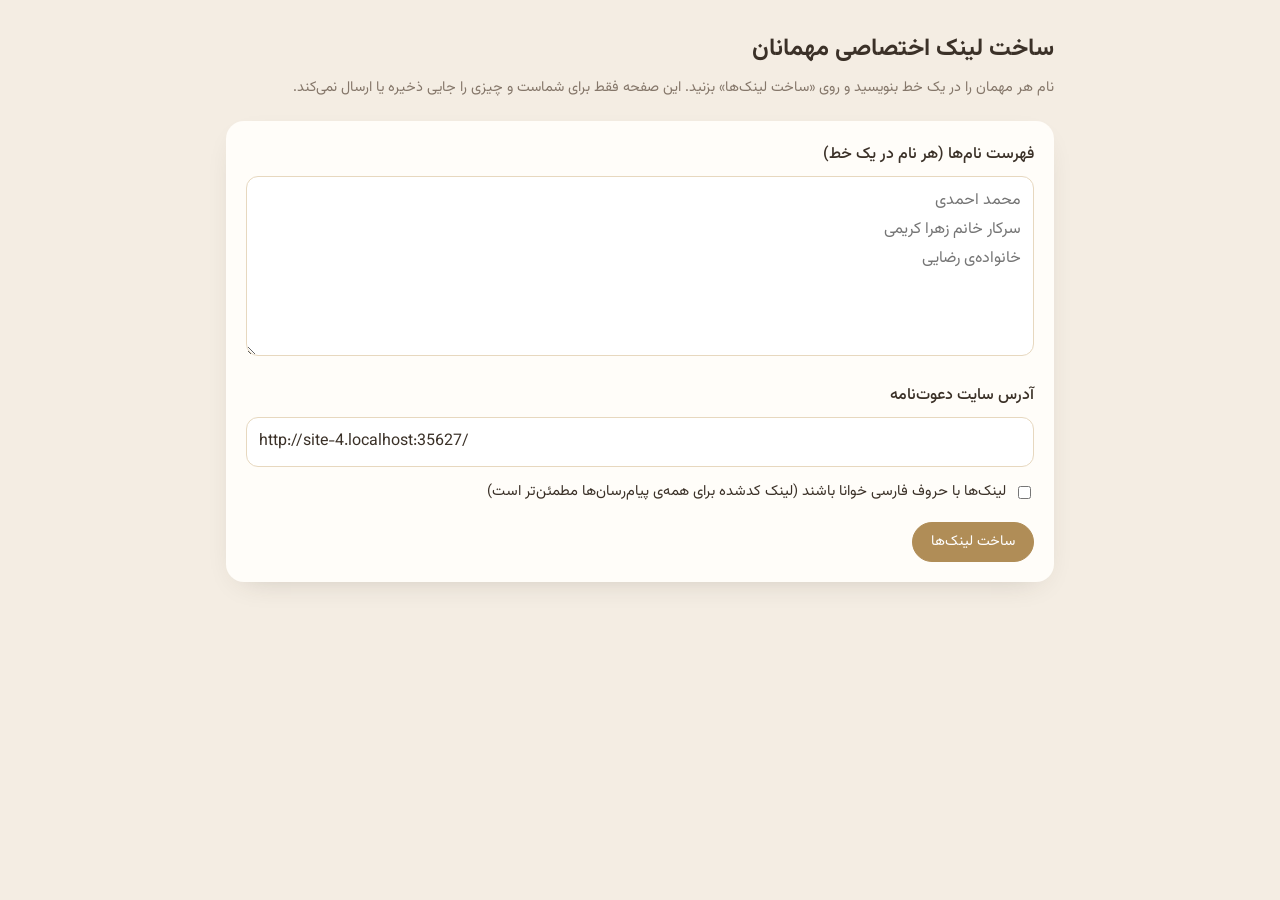
==== links.html @ d1551e59 "Add Persian RTL invitation website with guest link generator Static GitHub Pages site: index.html re" ====
<!doctype html>
<html lang="fa" dir="rtl">
<head>
  <meta charset="utf-8">
  <meta name="viewport" content="width=device-width, initial-scale=1">
  <meta name="robots" content="noindex, nofollow">
  <title>ساخت لینک مهمانان</title>
  <style>
    @font-face { font-family: "Vazirmatn"; src: url("fonts/Vazirmatn-Variable.woff2") format("woff2"); font-weight: 100 900; font-display: swap; }
    :root { --bg:#f4ede3; --paper:#fffdf9; --ink:#3b3128; --muted:#85776a; --gold:#b08d57; --line:#e7d8bf; }
    * { box-sizing: border-box; }
    [hidden] { display: none !important; }
    body { margin: 0; font-family: "Vazirmatn", Tahoma, sans-serif; background: var(--bg); color: var(--ink); line-height: 1.8; }
    .wrap { max-width: 860px; margin: 0 auto; padding: 28px 16px 60px; }
    h1 { font-size: 1.5rem; margin: 0 0 4px; }
    .hint { color: var(--muted); font-size: .9rem; margin: 0 0 20px; }
    .panel { background: var(--paper); border-radius: 18px; padding: 20px; box-shadow: 0 10px 30px -18px rgba(59,49,40,.3); margin-bottom: 18px; }
    label { display: block; font-weight: 500; margin-bottom: 6px; }
    textarea, input[type=url] { width: 100%; font: inherit; color: inherit; border: 1px solid var(--line); border-radius: 12px; padding: 10px 12px; background: #fff; }
    textarea { min-height: 180px; resize: vertical; }
    input[type=url] { direction: ltr; text-align: left; }
    textarea:focus, input:focus { outline: 2px solid var(--gold); outline-offset: 1px; }
    .field + .field { margin-top: 14px; }
    .check { display: flex; gap: 8px; align-items: center; font-weight: 400; margin-top: 12px; font-size: .92rem; }
    .row { display: flex; flex-wrap: wrap; gap: 10px; margin-top: 16px; }
    button, .btn { font: inherit; font-size: .9rem; border: 1px solid var(--gold); background: var(--gold); color: #fff; border-radius: 999px; padding: 6px 18px; min-height: 40px; cursor: pointer; text-decoration: none; display: inline-flex; align-items: center; }
    button.ghost, .btn.ghost { background: transparent; color: var(--gold); }
    button.small, .btn.small { min-height: 32px; padding: 2px 12px; font-size: .8rem; }
    .list { list-style: none; margin: 0; padding: 0; }
    .item { padding: 12px 0; border-top: 1px solid var(--line); }
    .item:first-child { border-top: 0; }
    .item__name { font-weight: 700; }
    .item__link { direction: ltr; text-align: left; font-size: .8rem; color: var(--muted); word-break: break-all; font-family: ui-monospace, Menlo, Consolas, monospace; margin: 2px 0 8px; }
    .item .row { margin-top: 0; gap: 6px; }
    .toast { position: fixed; bottom: 20px; left: 50%; transform: translateX(-50%); background: var(--ink); color: #fff; padding: 8px 18px; border-radius: 999px; font-size: .9rem; opacity: 0; transition: opacity .2s; pointer-events: none; }
    .toast.show { opacity: 1; }
    .count { color: var(--muted); font-size: .9rem; }
  </style>
</head>
<body>
  <div class="wrap">
    <h1>ساخت لینک اختصاصی مهمانان</h1>
    <p class="hint">نام هر مهمان را در یک خط بنویسید و روی «ساخت لینک‌ها» بزنید. این صفحه فقط برای شماست و چیزی را جایی ذخیره یا ارسال نمی‌کند.</p>

    <section class="panel">
      <div class="field">
        <label for="names">فهرست نام‌ها (هر نام در یک خط)</label>
        <textarea id="names" placeholder="محمد احمدی&#10;سرکار خانم زهرا کریمی&#10;خانواده‌ی رضایی"></textarea>
      </div>
      <div class="field">
        <label for="base">آدرس سایت دعوت‌نامه</label>
        <input id="base" type="url" placeholder="https://username.github.io/invitation/">
      </div>
      <label class="check"><input type="checkbox" id="readable"> لینک‌ها با حروف فارسی خوانا باشند (لینک کدشده برای همه‌ی پیام‌رسان‌ها مطمئن‌تر است)</label>
      <div class="row">
        <button id="generate" type="button">ساخت لینک‌ها</button>
        <button id="copyAll" class="ghost" type="button" hidden>کپی همه‌ی لینک‌ها</button>
        <button id="csv" class="ghost" type="button" hidden>دانلود فایل اکسل (CSV)</button>
      </div>
    </section>

    <section class="panel" id="resultPanel" hidden>
      <p class="count" id="count"></p>
      <ul class="list" id="list"></ul>
    </section>
  </div>
  <div class="toast" id="toast" role="status" aria-live="polite"></div>

  <script src="config.js"></script>
  <script src="links.js"></script>
</body>
</html>
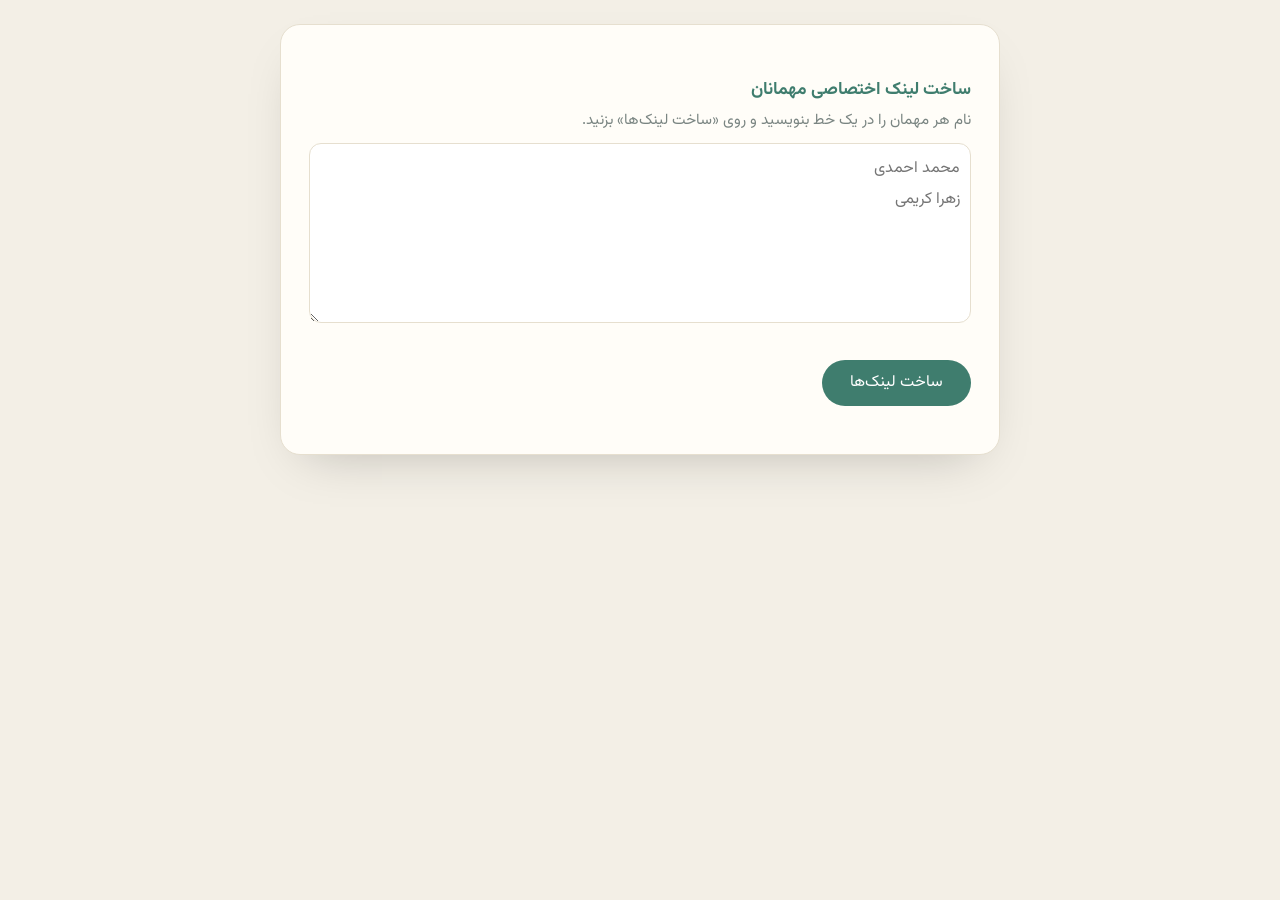
==== commit 0fdf3b01: "Simplify invitation and switch to Persian Teachers' Day party Remove countdown, calendar, contact an" ====
--- a/links.html
+++ b/links.html
@@ -3,70 +3,54 @@
 <head>
   <meta charset="utf-8">
   <meta name="viewport" content="width=device-width, initial-scale=1">
-  <meta name="robots" content="noindex, nofollow">
+  <meta name="robots" content="noindex">
   <title>ساخت لینک مهمانان</title>
+  <link rel="stylesheet" href="style.css">
   <style>
-    @font-face { font-family: "Vazirmatn"; src: url("fonts/Vazirmatn-Variable.woff2") format("woff2"); font-weight: 100 900; font-display: swap; }
-    :root { --bg:#f4ede3; --paper:#fffdf9; --ink:#3b3128; --muted:#85776a; --gold:#b08d57; --line:#e7d8bf; }
-    * { box-sizing: border-box; }
-    [hidden] { display: none !important; }
-    body { margin: 0; font-family: "Vazirmatn", Tahoma, sans-serif; background: var(--bg); color: var(--ink); line-height: 1.8; }
-    .wrap { max-width: 860px; margin: 0 auto; padding: 28px 16px 60px; }
-    h1 { font-size: 1.5rem; margin: 0 0 4px; }
-    .hint { color: var(--muted); font-size: .9rem; margin: 0 0 20px; }
-    .panel { background: var(--paper); border-radius: 18px; padding: 20px; box-shadow: 0 10px 30px -18px rgba(59,49,40,.3); margin-bottom: 18px; }
-    label { display: block; font-weight: 500; margin-bottom: 6px; }
-    textarea, input[type=url] { width: 100%; font: inherit; color: inherit; border: 1px solid var(--line); border-radius: 12px; padding: 10px 12px; background: #fff; }
-    textarea { min-height: 180px; resize: vertical; }
-    input[type=url] { direction: ltr; text-align: left; }
-    textarea:focus, input:focus { outline: 2px solid var(--gold); outline-offset: 1px; }
-    .field + .field { margin-top: 14px; }
-    .check { display: flex; gap: 8px; align-items: center; font-weight: 400; margin-top: 12px; font-size: .92rem; }
-    .row { display: flex; flex-wrap: wrap; gap: 10px; margin-top: 16px; }
-    button, .btn { font: inherit; font-size: .9rem; border: 1px solid var(--gold); background: var(--gold); color: #fff; border-radius: 999px; padding: 6px 18px; min-height: 40px; cursor: pointer; text-decoration: none; display: inline-flex; align-items: center; }
-    button.ghost, .btn.ghost { background: transparent; color: var(--gold); }
-    button.small, .btn.small { min-height: 32px; padding: 2px 12px; font-size: .8rem; }
-    .list { list-style: none; margin: 0; padding: 0; }
-    .item { padding: 12px 0; border-top: 1px solid var(--line); }
-    .item:first-child { border-top: 0; }
-    .item__name { font-weight: 700; }
-    .item__link { direction: ltr; text-align: left; font-size: .8rem; color: var(--muted); word-break: break-all; font-family: ui-monospace, Menlo, Consolas, monospace; margin: 2px 0 8px; }
-    .item .row { margin-top: 0; gap: 6px; }
-    .toast { position: fixed; bottom: 20px; left: 50%; transform: translateX(-50%); background: var(--ink); color: #fff; padding: 8px 18px; border-radius: 999px; font-size: .9rem; opacity: 0; transition: opacity .2s; pointer-events: none; }
-    .toast.show { opacity: 1; }
-    .count { color: var(--muted); font-size: .9rem; }
+    body { display: block; }
+    .card { max-width: 720px; margin: 0 auto; text-align: right; opacity: 1; transform: none; }
+    textarea { width: 100%; min-height: 180px; margin-top: 8px; padding: 10px; font: inherit; border: 1px solid #e6dfcf; border-radius: 12px; }
+    button { font: inherit; border: 0; cursor: pointer; }
+    #out { margin-top: 20px; width: 100%; min-height: 200px; direction: ltr; text-align: left; font-size: .8rem; }
   </style>
 </head>
 <body>
-  <div class="wrap">
-    <h1>ساخت لینک اختصاصی مهمانان</h1>
-    <p class="hint">نام هر مهمان را در یک خط بنویسید و روی «ساخت لینک‌ها» بزنید. این صفحه فقط برای شماست و چیزی را جایی ذخیره یا ارسال نمی‌کند.</p>
+  <main class="card">
+    <h1 class="title">ساخت لینک اختصاصی مهمانان</h1>
+    <p class="greeting">نام هر مهمان را در یک خط بنویسید و روی «ساخت لینک‌ها» بزنید.</p>
 
-    <section class="panel">
-      <div class="field">
-        <label for="names">فهرست نام‌ها (هر نام در یک خط)</label>
-        <textarea id="names" placeholder="محمد احمدی&#10;سرکار خانم زهرا کریمی&#10;خانواده‌ی رضایی"></textarea>
-      </div>
-      <div class="field">
-        <label for="base">آدرس سایت دعوت‌نامه</label>
-        <input id="base" type="url" placeholder="https://username.github.io/invitation/">
-      </div>
-      <label class="check"><input type="checkbox" id="readable"> لینک‌ها با حروف فارسی خوانا باشند (لینک کدشده برای همه‌ی پیام‌رسان‌ها مطمئن‌تر است)</label>
-      <div class="row">
-        <button id="generate" type="button">ساخت لینک‌ها</button>
-        <button id="copyAll" class="ghost" type="button" hidden>کپی همه‌ی لینک‌ها</button>
-        <button id="csv" class="ghost" type="button" hidden>دانلود فایل اکسل (CSV)</button>
-      </div>
-    </section>
+    <textarea id="names" placeholder="محمد احمدی&#10;زهرا کریمی"></textarea>
+    <button class="btn" id="make">ساخت لینک‌ها</button>
+    <button class="btn" id="copy" hidden>کپی همه</button>
 
-    <section class="panel" id="resultPanel" hidden>
-      <p class="count" id="count"></p>
-      <ul class="list" id="list"></ul>
-    </section>
-  </div>
-  <div class="toast" id="toast" role="status" aria-live="polite"></div>
+    <textarea id="out" readonly hidden></textarea>
+  </main>
 
-  <script src="config.js"></script>
-  <script src="links.js"></script>
+  <script>
+    // آدرس سایت به‌طور خودکار تشخیص داده می‌شود
+    var site = location.href.replace(/links\.html.*$/, "");
+
+    document.getElementById("make").onclick = function () {
+      var lines = document.getElementById("names").value.split("\n");
+      var result = [];
+      lines.forEach(function (name) {
+        name = name.replace(/\s+/g, " ").trim();
+        if (!name) return;
+        var link = site + "?name=" + encodeURIComponent(name.replace(/ /g, "-"));
+        result.push(name + "\n" + link);
+      });
+      var out = document.getElementById("out");
+      out.value = result.join("\n\n");
+      out.hidden = result.length === 0;
+      document.getElementById("copy").hidden = result.length === 0;
+    };
+
+    document.getElementById("copy").onclick = function () {
+      var out = document.getElementById("out");
+      out.select();
+      document.execCommand("copy");
+      this.textContent = "کپی شد ✓";
+    };
+  </script>
 </body>
 </html>
--- a/style.css
+++ b/style.css
@@ -0,0 +1,96 @@
+/* برای تغییر رنگ‌ها، مقادیر زیر را عوض کنید */
+:root {
+  --bg: #f3efe6;      /* پس‌زمینه */
+  --paper: #fffdf8;   /* رنگ کارت */
+  --ink: #2f3a3a;     /* رنگ متن */
+  --muted: #7a8582;   /* متن کم‌رنگ */
+  --accent: #3f7d6e;  /* رنگ اصلی (سبز) */
+}
+
+/* فونت فارسی وزیرمتن (داخل پوشه‌ی fonts) */
+@font-face {
+  font-family: "Vazirmatn";
+  src: url("fonts/Vazirmatn-Variable.woff2") format("woff2");
+  font-weight: 100 900;
+  font-display: swap;
+}
+
+* { box-sizing: border-box; }
+[hidden] { display: none !important; }
+
+body {
+  margin: 0;
+  min-height: 100vh;
+  display: grid;
+  place-items: center;
+  padding: 24px 16px;
+  font-family: "Vazirmatn", Tahoma, sans-serif;
+  background: var(--bg);
+  color: var(--ink);
+  line-height: 1.9;
+}
+
+.card {
+  width: 100%;
+  max-width: 520px;
+  padding: 48px 28px;
+  background: var(--paper);
+  border: 1px solid #e6dfcf;
+  border-radius: 20px;
+  box-shadow: 0 20px 50px -25px rgba(0, 0, 0, .25);
+  text-align: center;
+}
+
+p { margin: 0; }
+
+.title { margin: 0; color: var(--accent); font-weight: 700; font-size: 1.1rem; }
+.line { width: 60px; height: 2px; margin: 16px auto 24px; background: var(--accent); opacity: .5; }
+
+.greeting { color: var(--muted); font-size: .95rem; }
+.name {
+  margin: 4px 0 0;
+  font-size: clamp(1.9rem, 8vw, 2.6rem);
+  font-weight: 800;
+  line-height: 1.5;
+  overflow-wrap: anywhere;
+}
+
+.message { margin-top: 24px; font-size: 1.05rem; }
+
+.details {
+  list-style: none;
+  margin: 28px 0 0;
+  padding: 0;
+  border-top: 1px solid #e6dfcf;
+  text-align: right;
+}
+.details li {
+  display: flex;
+  gap: 16px;
+  padding: 12px 4px;
+  border-bottom: 1px solid #e6dfcf;
+}
+.details li > span { color: var(--accent); min-width: 48px; }
+.details b { font-weight: 500; }
+.details small { display: block; color: var(--muted); font-weight: 400; }
+
+.btn {
+  display: inline-block;
+  margin-top: 24px;
+  padding: 8px 28px;
+  border-radius: 999px;
+  background: var(--accent);
+  color: #fff;
+  text-decoration: none;
+}
+
+.closing { margin-top: 28px; color: var(--muted); }
+.signature { margin-top: 6px; color: var(--accent); font-weight: 700; }
+
+/* انیمیشن ملایم ورود */
+.card { opacity: 0; transform: translateY(16px); transition: opacity .8s ease, transform .8s ease; }
+.ready .card { opacity: 1; transform: none; }
+
+@media (prefers-reduced-motion: reduce) {
+  .card { transition: none; }
+}
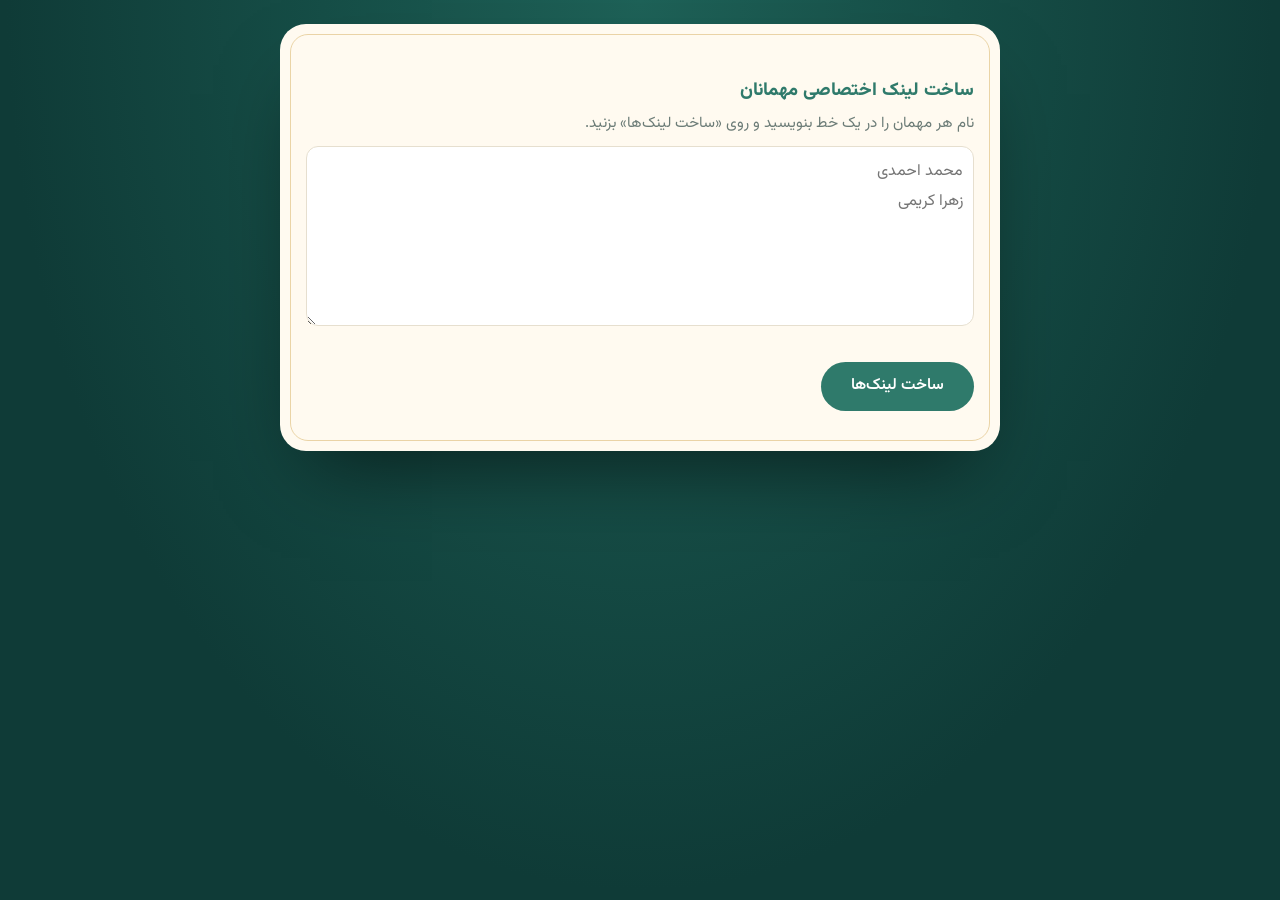
==== commit 82635e35: "Redesign invitation with envelope intro and animations Tap-to-open envelope, confetti burst, floatin" ====
--- a/links.html
+++ b/links.html
@@ -7,7 +7,9 @@
   <title>ساخت لینک مهمانان</title>
   <link rel="stylesheet" href="style.css">
   <style>
-    body { display: block; }
+    body { padding: 24px 16px; }
+    .card::after { display: none; }
+    .btn { border: 0; margin-left: 6px; }
     .card { max-width: 720px; margin: 0 auto; text-align: right; opacity: 1; transform: none; }
     textarea { width: 100%; min-height: 180px; margin-top: 8px; padding: 10px; font: inherit; border: 1px solid #e6dfcf; border-radius: 12px; }
     button { font: inherit; border: 0; cursor: pointer; }
--- a/style.css
+++ b/style.css
@@ -1,10 +1,13 @@
 /* برای تغییر رنگ‌ها، مقادیر زیر را عوض کنید */
 :root {
-  --bg: #f3efe6;      /* پس‌زمینه */
-  --paper: #fffdf8;   /* رنگ کارت */
-  --ink: #2f3a3a;     /* رنگ متن */
-  --muted: #7a8582;   /* متن کم‌رنگ */
-  --accent: #3f7d6e;  /* رنگ اصلی (سبز) */
+  --bg1:   #0f3b37;   /* پس‌زمینه‌ی تیره */
+  --bg2:   #1d6157;   /* پس‌زمینه‌ی روشن‌تر */
+  --gold:  #d9b46a;   /* طلایی */
+  --gold2: #f6e3b4;   /* طلایی روشن */
+  --paper: #fffaf0;   /* رنگ کارت */
+  --ink:   #1f3d39;   /* رنگ متن */
+  --muted: #6c7c77;   /* متن کم‌رنگ */
+  --accent:#2f7a6b;   /* سبز */
 }
 
 /* فونت فارسی وزیرمتن (داخل پوشه‌ی fonts) */
@@ -17,80 +20,365 @@
 
 * { box-sizing: border-box; }
 [hidden] { display: none !important; }
+p { margin: 0; }
 
 body {
   margin: 0;
   min-height: 100vh;
+  min-height: 100dvh;
+  overflow-x: hidden;
+  font-family: "Vazirmatn", Tahoma, sans-serif;
+  color: var(--ink);
+  line-height: 1.9;
+  background: radial-gradient(ellipse at 50% 0%, var(--bg2), var(--bg1) 70%) fixed, var(--bg1);
+}
+
+/* ---------- پس‌زمینه‌ی متحرک ---------- */
+.glow {
+  position: fixed;
+  width: 60vmax; height: 60vmax;
+  border-radius: 50%;
+  filter: blur(80px);
+  opacity: .35;
+  pointer-events: none;
+  animation: drift 18s ease-in-out infinite alternate;
+}
+.glow--1 { background: #2f8a78; top: -25vmax; right: -20vmax; }
+.glow--2 { background: #8a6d2f; bottom: -30vmax; left: -25vmax; animation-duration: 24s; opacity: .25; }
+@keyframes drift { to { transform: translate(8vmax, 6vmax) scale(1.15); } }
+
+.particles span {
+  position: fixed;
+  bottom: -20px;
+  width: var(--s); height: var(--s);
+  background: var(--gold2);
+  pointer-events: none;
+  animation: rise linear infinite;
+}
+.particles .dot  { border-radius: 50%; box-shadow: 0 0 10px var(--gold); opacity: .7; }
+.particles .star { clip-path: polygon(50% 0, 61% 39%, 100% 50%, 61% 61%, 50% 100%, 39% 61%, 0 50%, 39% 39%); width: calc(var(--s) * 2); height: calc(var(--s) * 2); }
+@keyframes rise {
+  0%   { transform: translate(0, 0) rotate(0); opacity: 0; }
+  10%  { opacity: .9; }
+  50%  { transform: translate(30px, -55vh) rotate(180deg); }
+  90%  { opacity: .6; }
+  100% { transform: translate(-20px, -112vh) rotate(360deg); opacity: 0; }
+}
+
+/* ---------- صفحه‌ی پاکت نامه ---------- */
+.intro {
+  position: fixed;
+  inset: 0;
+  z-index: 5;
+  display: grid;
+  place-content: center;
+  justify-items: center;
+  gap: 22px;
+  padding: 16px;
+  text-align: center;
+  transition: opacity .7s ease, visibility .7s;
+}
+.open .intro { opacity: 0; visibility: hidden; pointer-events: none; }
+
+.intro__title {
+  color: var(--gold2);
+  font-size: clamp(1.5rem, 6vw, 2rem);
+  font-weight: 800;
+  text-shadow: 0 0 24px rgba(217, 180, 106, .5);
+  animation: fadeDown 1s ease both;
+}
+.intro__to { color: #fff; font-size: 1.15rem; opacity: .9; animation: fadeUp 1s .5s ease both; }
+
+.open-btn {
+  font: inherit;
+  font-weight: 700;
+  color: var(--bg1);
+  background: linear-gradient(135deg, var(--gold2), var(--gold));
+  border: 0;
+  border-radius: 999px;
+  padding: 12px 32px;
+  cursor: pointer;
+  animation: fadeUp 1s .7s ease both, pulse 2.2s 1.7s ease-in-out infinite;
+  transition: opacity .3s;
+}
+.opening .open-btn, .opening .intro__to { animation: none; opacity: 0; transition: opacity .3s; }
+@keyframes pulse {
+  0%, 100% { box-shadow: 0 0 0 0 rgba(246, 227, 180, .55); }
+  50%      { box-shadow: 0 0 0 14px rgba(246, 227, 180, 0); }
+}
+
+/* پاکت */
+.envelope {
+  position: relative;
+  width: min(320px, 80vw);
+  aspect-ratio: 1.5;
+  padding: 0;
+  border: 0;
+  background: none;
+  cursor: pointer;
+  perspective: 900px;
+  filter: drop-shadow(0 25px 30px rgba(0, 0, 0, .35));
+  animation: pop 1s .2s cubic-bezier(.2, 1.4, .4, 1) both, float 3.5s 1.2s ease-in-out infinite;
+}
+.envelope > span { position: absolute; display: block; }
+.env-back   { inset: 0; background: #cdb486; border-radius: 12px; }
+.env-letter {
+  left: 7%; right: 7%; top: 8%; bottom: 8%;
+  z-index: 2;
+  background: var(--paper);
+  border-radius: 8px;
+  padding: 14% 12%;
+  transition: transform .8s .45s cubic-bezier(.2, .8, .2, 1);
+}
+.env-letter span { display: block; height: 5px; margin-bottom: 10px; border-radius: 3px; background: #ead9b3; }
+.env-letter span:nth-child(2) { width: 75%; }
+.env-letter span:nth-child(3) { width: 50%; }
+.env-front {
+  inset: 0;
+  z-index: 3;
+  border-radius: 12px;
+  background: linear-gradient(160deg, #f3e4c3, #dfc794);
+  clip-path: polygon(0 0, 50% 54%, 100% 0, 100% 100%, 0 100%);
+}
+.env-flap {
+  left: 0; right: 0; top: 0;
+  height: 62%;
+  z-index: 4;
+  background: linear-gradient(180deg, #ecd8aa, #d8bd86);
+  clip-path: polygon(0 0, 100% 0, 50% 100%);
+  border-radius: 12px 12px 0 0;
+  transform-origin: top;
+  transition: transform .6s ease, z-index 0s .3s;
+}
+.env-seal {
+  z-index: 5;
+  top: 62%; left: 50%;
+  width: 56px; height: 56px;
+  margin: -28px 0 0 -28px;
+  display: grid !important;
+  place-items: center;
+  border-radius: 50%;
+  background: radial-gradient(circle at 35% 30%, #d4645a, #9e2f27);
+  box-shadow: 0 4px 10px rgba(0, 0, 0, .3), inset 0 0 0 4px rgba(255, 255, 255, .12);
+  transition: transform .4s ease, opacity .4s ease;
+}
+.env-seal svg { width: 26px; fill: var(--gold2); animation: spin 8s linear infinite; }
+
+.opening .envelope   { animation: none; }
+.opening .env-seal   { transform: scale(0) rotate(90deg); opacity: 0; }
+.opening .env-flap   { transform: rotateX(180deg); z-index: 1; }
+.opening .env-letter { transform: translateY(-62%); }
+
+/* ---------- کارت دعوت ---------- */
+.stage {
+  min-height: 100vh;
+  min-height: 100dvh;
   display: grid;
   place-items: center;
-  padding: 24px 16px;
-  font-family: "Vazirmatn", Tahoma, sans-serif;
-  background: var(--bg);
-  color: var(--ink);
-  line-height: 1.9;
+  padding: 40px 16px;
+}
+.invite .stage { visibility: hidden; }
+.invite.open .stage { visibility: visible; }
+
+.tilt {
+  width: 100%;
+  max-width: 540px;
+  transform: perspective(1100px) rotateX(var(--rx, 0deg)) rotateY(var(--ry, 0deg));
+  transition: transform .4s ease-out;
 }
 
 .card {
+  position: relative;
   width: 100%;
-  max-width: 520px;
-  padding: 48px 28px;
+  max-width: 540px;
+  padding: 44px 26px 40px;
   background: var(--paper);
-  border: 1px solid #e6dfcf;
-  border-radius: 20px;
-  box-shadow: 0 20px 50px -25px rgba(0, 0, 0, .25);
+  border-radius: 26px;
   text-align: center;
-}
-
-p { margin: 0; }
-
-.title { margin: 0; color: var(--accent); font-weight: 700; font-size: 1.1rem; }
-.line { width: 60px; height: 2px; margin: 16px auto 24px; background: var(--accent); opacity: .5; }
+  box-shadow: 0 40px 80px -30px rgba(0, 0, 0, .6);
+  overflow: hidden;
+}
+.card::before {
+  content: "";
+  position: absolute;
+  inset: 10px;
+  border: 1px solid rgba(217, 180, 106, .55);
+  border-radius: 18px;
+  pointer-events: none;
+}
+/* نوار نور که از روی کارت عبور می‌کند */
+.card::after {
+  content: "";
+  position: absolute;
+  top: 0; bottom: 0; left: -60%;
+  width: 40%;
+  background: linear-gradient(100deg, transparent, rgba(255, 255, 255, .55), transparent);
+  transform: skewX(-15deg);
+  pointer-events: none;
+}
+.open .card::after { animation: sweep 1.4s 1.2s ease both; }
+
+.invite .card { opacity: 0; transform: translateY(70px) scale(.9); }
+.open .card   { animation: cardIn 1s cubic-bezier(.2, .8, .2, 1) forwards; }
+
+/* ظاهر شدن پشت‌سرهم بخش‌ها */
+.invite .card .a { opacity: 0; }
+.open .card .a   { animation: fadeUp .8s calc(var(--d, 0s) + .35s) ease both; }
+
+.emblem {
+  width: 76px;
+  fill: none;
+  stroke: var(--gold);
+  stroke-width: 1.8;
+  stroke-linecap: round;
+  stroke-linejoin: round;
+}
+.draw { stroke-dasharray: 220; stroke-dashoffset: 220; }
+.open .draw { animation: draw 2.2s .6s ease forwards; }
+.emblem:hover { animation: bob 1s ease-in-out; }
+
+.title { margin: 6px 0 0; color: var(--accent); font-size: 1.15rem; font-weight: 800; }
+
+.divider { display: flex; align-items: center; justify-content: center; gap: 10px; margin: 12px 0 22px; }
+.divider span { width: 56px; height: 1px; background: var(--gold); transform: scaleX(0); }
+.divider i { width: 8px; height: 8px; background: var(--gold); transform: rotate(45deg); }
+.open .divider span { animation: grow .9s .8s ease forwards; }
+.open .divider i    { animation: spinIn 1.2s .7s ease both; }
 
 .greeting { color: var(--muted); font-size: .95rem; }
+
 .name {
-  margin: 4px 0 0;
-  font-size: clamp(1.9rem, 8vw, 2.6rem);
+  margin: 0;
+  font-size: clamp(2rem, 8.5vw, 2.9rem);
   font-weight: 800;
   line-height: 1.5;
   overflow-wrap: anywhere;
 }
-
-.message { margin-top: 24px; font-size: 1.05rem; }
+.name::after {
+  content: "";
+  display: block;
+  width: 90px; height: 3px;
+  margin: 10px auto 0;
+  border-radius: 3px;
+  background: linear-gradient(90deg, transparent, var(--gold), transparent);
+  transform: scaleX(0);
+}
+.open .name::after { animation: grow 1s 1.7s ease forwards; }
+.word {
+  display: inline-block;
+  opacity: 0;
+  color: transparent;
+  background: linear-gradient(100deg, var(--ink) 0 40%, var(--gold) 50%, var(--ink) 60% 100%);
+  background-size: 300% 100%;
+  background-position: 100% 0;
+  -webkit-background-clip: text;
+  background-clip: text;
+}
+.open .word {
+  animation:
+    wordIn .9s calc(.9s + var(--i) * .2s) cubic-bezier(.2, .8, .2, 1) forwards,
+    shimmer 4.5s calc(2.2s + var(--i) * .2s) ease-in-out infinite;
+}
+
+.message { margin-top: 22px; font-size: 1.05rem; }
 
 .details {
-  list-style: none;
-  margin: 28px 0 0;
-  padding: 0;
-  border-top: 1px solid #e6dfcf;
-  text-align: right;
-}
-.details li {
-  display: flex;
-  gap: 16px;
-  padding: 12px 4px;
-  border-bottom: 1px solid #e6dfcf;
-}
-.details li > span { color: var(--accent); min-width: 48px; }
-.details b { font-weight: 500; }
-.details small { display: block; color: var(--muted); font-weight: 400; }
+  display: grid;
+  grid-template-columns: 1fr 1fr;
+  gap: 10px;
+  margin-top: 26px;
+}
+.tile {
+  padding: 14px 10px;
+  border-radius: 16px;
+  background: #f5eedd;
+  transition: transform .25s ease, box-shadow .25s ease;
+}
+.tile:hover { transform: translateY(-4px); box-shadow: 0 10px 20px -12px rgba(0, 0, 0, .35); }
+.tile--wide { grid-column: 1 / -1; }
+.tile svg {
+  display: block;
+  width: 26px;
+  margin: 0 auto 4px;
+  fill: none;
+  stroke: var(--accent);
+  stroke-width: 1.7;
+  stroke-linecap: round;
+}
+.tile span  { display: block; font-size: .8rem; color: var(--muted); }
+.tile b     { display: block; font-weight: 600; }
+.tile small { display: block; color: var(--muted); font-size: .85rem; }
+.open .tile svg { animation: bob 1.2s calc(var(--d) + 1s) ease-in-out; }
 
 .btn {
+  position: relative;
   display: inline-block;
   margin-top: 24px;
-  padding: 8px 28px;
+  padding: 9px 30px;
+  overflow: hidden;
   border-radius: 999px;
   background: var(--accent);
   color: #fff;
   text-decoration: none;
-}
-
-.closing { margin-top: 28px; color: var(--muted); }
-.signature { margin-top: 6px; color: var(--accent); font-weight: 700; }
-
-/* انیمیشن ملایم ورود */
-.card { opacity: 0; transform: translateY(16px); transition: opacity .8s ease, transform .8s ease; }
-.ready .card { opacity: 1; transform: none; }
-
+  font-weight: 600;
+  transition: transform .2s ease;
+}
+.btn:hover { transform: scale(1.05); }
+.btn::after {
+  content: "";
+  position: absolute;
+  top: 0; bottom: 0; left: -60%;
+  width: 40%;
+  background: linear-gradient(100deg, transparent, rgba(255, 255, 255, .45), transparent);
+  animation: sweep 3s 3s ease-in-out infinite;
+}
+
+.closing   { margin-top: 26px; color: var(--muted); }
+.signature { margin-top: 4px; color: var(--accent); font-weight: 800; }
+
+/* ---------- کاغذ رنگی ---------- */
+.confetti { position: fixed; left: 50%; top: 40%; z-index: 20; pointer-events: none; }
+.confetti i {
+  position: absolute;
+  width: 8px; height: 13px;
+  border-radius: 2px;
+  animation: burst 2.8s cubic-bezier(.1, .7, .3, 1) forwards;
+}
+
+/* ---------- انیمیشن‌ها ---------- */
+@keyframes fadeUp   { from { opacity: 0; transform: translateY(16px); } to { opacity: 1; transform: none; } }
+@keyframes fadeDown { from { opacity: 0; transform: translateY(-16px); } to { opacity: 1; transform: none; } }
+@keyframes pop      { from { opacity: 0; transform: scale(.6) rotate(-6deg); } to { opacity: 1; transform: none; } }
+@keyframes float    { 50% { transform: translateY(-10px) rotate(-1.5deg); } }
+@keyframes spin     { to { transform: rotate(360deg); } }
+@keyframes cardIn   { to { opacity: 1; transform: none; } }
+@keyframes draw     { to { stroke-dashoffset: 0; } }
+@keyframes grow     { to { transform: scaleX(1); } }
+@keyframes spinIn   { from { opacity: 0; transform: rotate(-180deg) scale(0); } to { opacity: 1; transform: rotate(45deg); } }
+@keyframes bob      { 50% { transform: translateY(-5px); } }
+@keyframes sweep    { from { left: -60%; } to { left: 130%; } }
+@keyframes wordIn   { from { opacity: 0; filter: blur(10px); transform: translateY(24px) scale(.9); } to { opacity: 1; filter: blur(0); transform: none; } }
+@keyframes shimmer  { 0% { background-position: 100% 0; } 50%, 100% { background-position: 0 0; } }
+@keyframes burst {
+  0%   { transform: translate(0, 0) rotate(0); opacity: 1; }
+  55%  { transform: translate(var(--x), var(--y)) rotate(var(--r)); opacity: 1; }
+  100% { transform: translate(var(--x), calc(var(--y) + 320px)) rotate(calc(var(--r) * 2)); opacity: 0; }
+}
+
+/* ---------- گوشی‌های کوچک ---------- */
+@media (max-width: 360px) {
+  .details { grid-template-columns: 1fr; }
+  .card { padding: 36px 18px 32px; }
+}
+
+/* برای کسانی که حرکت کمتر را ترجیح می‌دهند */
 @media (prefers-reduced-motion: reduce) {
-  .card { transition: none; }
-}
+  *, *::before, *::after {
+    animation-duration: .01ms !important;
+    animation-delay: 0s !important;
+    animation-iteration-count: 1 !important;
+    transition-duration: .01ms !important;
+    transition-delay: 0s !important;
+  }
+  .particles, .glow { display: none; }
+}
